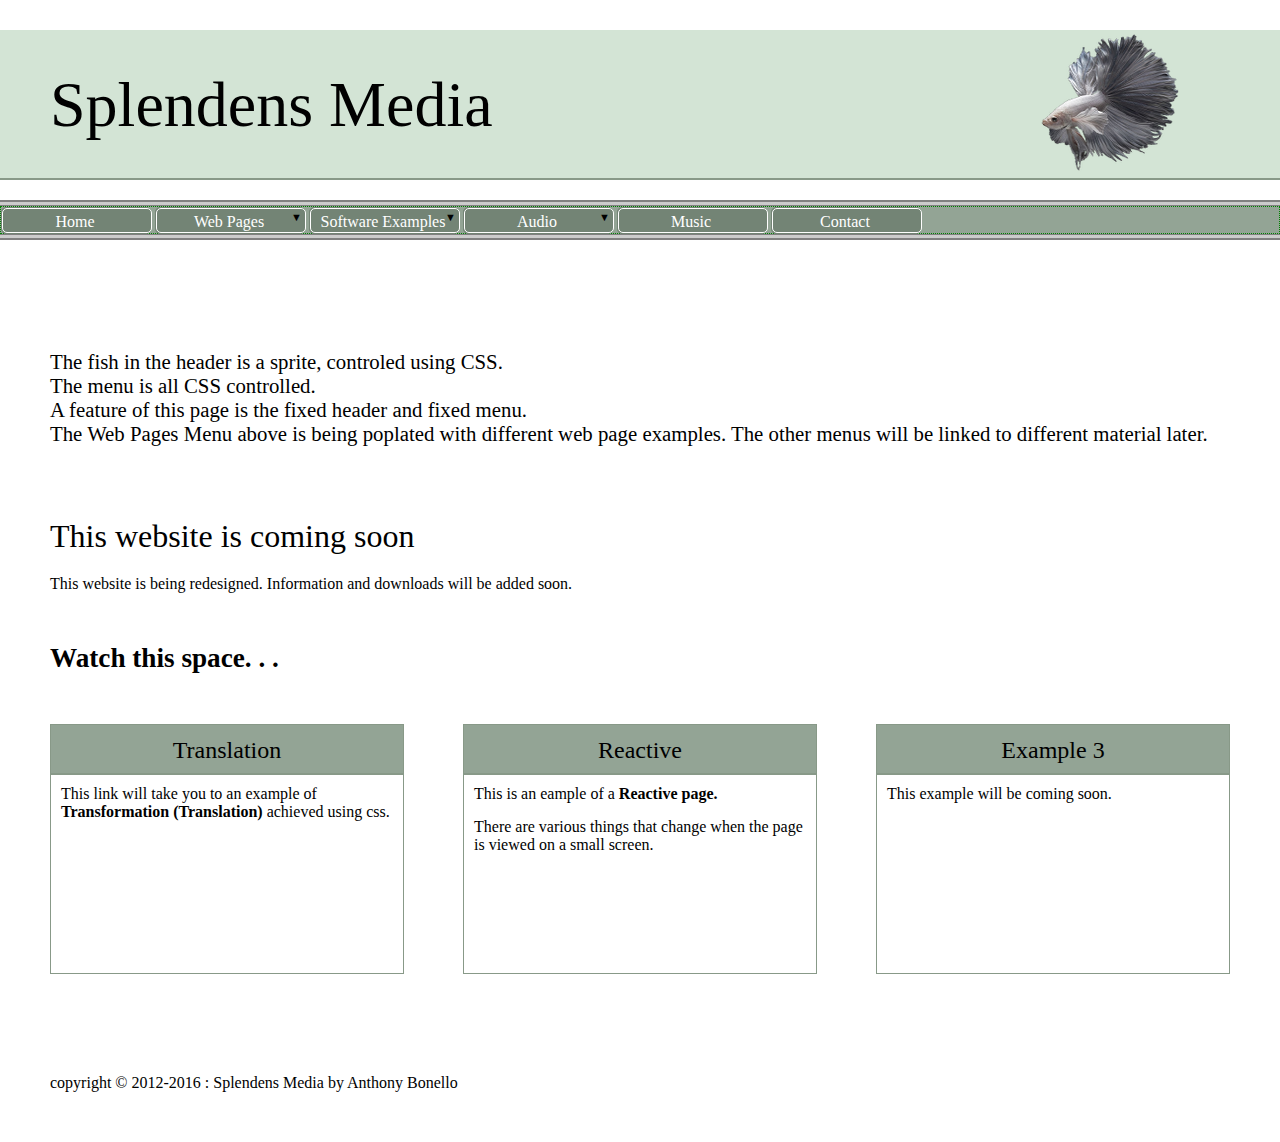
==== index.html @ 2cb2dcd8 "trying commit" ====
<!DOCTYPE html>
    <html>
        <head>
            <meta charset="UTF-8">
            <meta http-equiv="X-UA-Compatible" content="IE=9;IE=10;IE=Edge,chrome=1"/>
            <link href="css/reset.css" rel="stylesheet">
            <link href="css/style.css" rel="stylesheet">
        
            <!--[if lt IE 9]>
                <script src="http://html5shiv.googlecode.com/svn/trunk/html5.js"></script>
                <script src="scripts/html5shiv-printshiv.js"></script>
            <![endif]-->
            
            <title>Splendens Media</title>
        </head>
        
        <body>
            <header>
                <h1>Splendens Media</h1>
                <figure>
                    <!--a href="#"><img class="thumbnail" alt="Thumbnail" src="images/bettaSplendens.png" height = 140>
                    </a-->
                    <span class="fish"><a href="#">1</a></span>
                    </figure>
                
                
            </header>
            <div class="cover"></div>
            <div class="menu">
                <div class="border_top"></div>
                <nav class="navigation">
                    
                    <ul id="main_menu">
                        <li><a href="index.html">Home</a></li>
                        <li><a href="#Web">Web Pages</a><span class="darrow">&#9660;</span>
                            <ul class="web_menu">
                                <li><a href="translation.html">Translation Transformation</a></li>
                                <li><a href="responsive.html">Reactive page</a></li>
                                <li><a href="#sf3">Web Example 3</a></li>
                                <li><a href="#sf4">Web Example 4</a></li>
                                <li><a href="#sf5">Web Example 5</a></li>
                                <li><a href="#sf6">Web Example 6</a></li>
                            </ul>
                        </li>
                        <li><a href="#software">Software Examples</a><span class="darrow">&#9660;</span>
                            <ul class="sf_menu">
                                <li><a href="#sf1">SF Example 1</a></li>
                                <li><a href="#sf2">SF Example 2</a></li>
                                <li><a href="#sf3">SF Example 3</a></li>
                                <li><a href="#sf4">SF Example 4</a></li>
                                <li><a href="#sf5">SF Example 5</a></li>
                                <li><a href="#sf6">SF Example 6</a></li>
                            </ul>
                        </li>
                        <li><a href="#audio">Audio</a><span class="darrow">&#9660;</span>
                            <ul class="audio_menu">
                                <li><a href="#audio1">Audio 1</a></li>
                                <li><a href="#audio2">Audio 2</a></li>
                                <li><a href="#audio3">Audio 3</a><span class="rarrow">&#9654;</span>
                                    <ul class="audio_menu_sub">
                                        <li><a href="#audio3m1">Audio 3 mvt 1</a></li>
                                        <li><a href="#audio3m2">Audio 3 mvt 2</a></li>
                                        <li><a href="#audio3m3">Audio 3 mvt 3</a></li>
                                    </ul>
                                </li>
                                <li><a href="#audio4">Audio 4</a><span class="rarrow">&#9654;</span>
                                    <ul class="audio_menu_sub">
                                        <li><a href="#audio4m1">Audio 4 mvt 1</a></li>
                                        <li><a href="#audio4m2">Audio 4 mvt 2</a></li>
                                        <li><a href="#audio4m3">Audio 4 mvt 3</a></li>
                                        <li><a href="#audio4m4">Audio 4 mvt 4</a></li>
                                    </ul>
                                </li>
                                <li><a href="#audio5">Audio 5</a></li>
                            </ul>
                        </li>
                        <li><a href="#music">Music</a></li>
                        <li><a href="#contact">Contact</a></li>
                    </ul>
                    
                </nav>
                <div class="border_bottom"></div>
            </div>
            
            <section class="home_page">
                
                <div class="left_div"><p>The fish in the header is a sprite, controled using CSS.
                <br>
                The menu is all CSS controlled.<br>
                A feature of this page is the fixed header and fixed menu.<br>
                The Web Pages Menu above is being poplated with different web page examples. The other menus will be linked to different material later.
                <br><br><br><br></p></div>
                
                
                <div class="main_div">
                    <h2>This website is coming soon</h2>
                    <p class="welcome">This website is being redesigned. Information and downloads will be added soon.</p>
                    <p class="strong">Watch this space. . .</p>
                    
                    
                </div>
                
                <div class="place1 color">
                    <header><h2><a href="translation.html">Translation</a></h2></header>
                    <p>This link will take you to an example of <strong>Transformation (Translation)</strong> achieved using css.</p>
                </div>
                <div class="place2 color">
                    <header><h2><a href="responsive.html">Reactive</a></h2></header>
                    <p>This is an eample of a <strong>Reactive page.</strong></p>
                    <p>There are various things that change when the page is viewed on a small screen.</p>
                </div>
                <div class="place3 color">
                    <header><h2>Example 3</h2></header>
                    <p>This example will be coming soon.</p>
                </div>
                
                
                
                <div class="right_div"></div>
                
                
            </section>
            
            <footer>
                <p>copyright &copy; 2012-2016
                <? php
                echo date('Y'); ?>: Splendens Media by
                <a href="&#109;&#97;&#105;&#108;&#116;&#111;&#58;&#97;&#110;&#116;&#104;&#111;&#110;&#121;&#98;&#111;&#110;&#101;&#108;&#108;&#111;&#95;&#109;&#117;&#115;&#105;&#99;&#64;&#104;&#111;&#116;&#109;&#97;&#105;&#108;&#46;&#99;&#111;&#109;">
                    &#65;&#110;&#116;&#104;&#111;&#110;&#121;&#32;&#66;&#111;&#110;&#101;&#108;&#108;&#111;</a>
</p>

            </footer>
            
        </body>
    </html>
---- css/style.css ----
* {  /* Reset Rule */
    font-family: serif;
    font-size: 16px;
    margin: 0;
    padding: 0;
}

body {
    position: relative;
    /*background-color: #ABC;*/
    top: 300px;
    left: 0px;
    right: 0px;
    padding: 50px;
    width: 100%;
    /*border: 2px solid darkgreen;*/
    z-index: -1;
}

/* Header
 * ===============================*/

header {
    position: fixed;
    top: 30px;
    left: 0;
    right: 0;
    /*width: inherit;*/
    height: 150px;
    background-color: #D3E4D5;
    border-bottom: 2px solid #898;
    margin-bottom: 50px;
    z-index: 99; 
}

header h1 {
    font-family: cursive;
    font-size: 4em;
    float: left;
    line-height: 150px;
    margin-left: 50px;
    margin-right: 10px;
}

header figure {
    float: right;
    margin: 2px 100px 0 0;
}



span.fish a:link, span.fish a:visited {
    display: block;
    text-indent: -9999px;
    width: 140px;
    height: 140px;
    /*background: url(../images/sprite.png) top left no-repeat;*/
    background-image: url(../images/bettaSplendensSprite.png);
    -webkit-animation: swim 0.9s steps(8) infinite;
    animation: swim 0.9s steps(8) infinite;
    
}

@-webkit-keyframes swim {
    from {background-position: 0px;}
    to {background-position: -1120px;}
}

@keyframes swim {
    from {background-position: 0px;}
    to {background-position: -1120px;}
}

.cover {
    width: 100%;
    height: 230px;
    background-color: white;
    position: fixed;
    top: 0;
    left: 0;
    z-index: 80;
}

/* Menu
 * ==================================*/

div.menu {
    position: fixed;
    top: 200px;
    left: 0;
    right: 0;
    height: 40px;
    background-color: #93A495;
    z-index: 99;
}

.navigation {
    border:5px solid red;
    position: relative;
    top: 0px;
    height: 28px;
    border: 1px dotted green;
    z-index: 99;
}


.menu > .border_top {
    position: relative;
    top: 0px;
    left: 0;
    height: 6px;
    background-color: #CCC;
    border-top: 2px solid gray;
    border-bottom: 1px solid gray;
}

.menu > .border_bottom {
    position: relative;
    bottom: 0;
    left: 0;
    height: 6px;
    background-color: #CCC;
    border-top: 1px solid gray;
    border-bottom: 2px solid gray;
    z-index: 10;
}

ul#main_menu, ul.web_menu, ul.sf_menu, ul.audio_menu, ul.audio_menu_sub {
    list-style-type: none;
    background-color: #738475;
    border-radius: 5px;
    z-index: 50;
}

ul#main_menu li {
    width: 150px;
    text-align: center;
    position: relative;
    float: left;
    margin-right: 4px;
    background-color: #738475;
    border-radius: 5px;
    z-index: 55;
    border: 1px solid #738475;
    /*border: 1px solid blue;*/
}

ul#main_menu a {
    text-decoration: none;
    display: block;
    width: 150px;
    height: 25px;
    line-height: 25px;
    padding-right: 4px;
    color: white;
    text-align: center;
    border: 1px solid #fff;
    border-radius: 5px;
}

ul#main_menu .web_menu a, ul#main_menu .sf_menu a, ul#main_menu .audio_menu a {
    margin-top: 3px; 
}

ul#main_menu .audio_menu_sub a {
    margin-left: 2px;
    /*border: 1px solid red;*/
}

ul#main_menu li:hover > a {
    background-color: #CFC;
    color: black;
}

ul#main_menu li:hover a:hover {
    background-color: #9D8;
    color: black;
}

ul#main_menu ul.web_menu, ul#main_menu ul.sf_menu, ul#main_menu ul.audio_menu {
    display: none;
    position: absolute;
    top: 26px;
    left:0;
}

ul#main_menu ul.audio_menu_sub {
    display: none;
    position: absolute;
    top: 0;
    left: 150px;
}


ul#main_menu li:hover .web_menu, ul#main_menu li:hover .sf_menu, ul#main_menu li:hover .audio_menu {
    display: block;
}

ul#main_menu .audio_menu li:hover .audio_menu_sub {
    display: block;
    width: 162px;
}

.darrow {
    font-size: 11px;
    position: absolute;
    top: 3px;
    right: 2px;
}

.rarrow {
    font-size: 11px;
    position: absolute;
    top: 10px;
    right: 2px;
    
}

/*
.sf_menu {
    float: none;
    position: absolute;
    top: 51px;
    left: 0;
    display:block;
}

.audio_menu {
    float: none;
    position: absolute;
    top: 10px;
    left: 0;
    display:block;
}
*/


/* Main section
 * ==============================*/

.home_page h2 {
    position: relative;
    font-size: 2em;
    z-index: -1;
    padding-bottom: 20px;
}

p.strong {
    font-size: 1.7em;
    font-weight: bold;
    padding: 50px 0;
}

p.strong:hover {
    font-size: 1.7em;
    font-weight: bold;
    padding: 50px 0;
    transition: opacity 2000ms ease-out 0s;
}

/*
.right_div {
    float: left;
    width: 150px;
    height: 300px;
    border: 1px solid red;
}

.main_div {
    
}
*/

.left_div p {
    font-size: 1.3em;
}

.color > header {
    background-color: #93A495;
    position: relative;
    margin: 0;
    padding: 0;
    top: 0;
    height: 50px;
    z-index: -1;
    
}
.color a:link, .color a:visited {
    text-decoration: none;
    color: black;
    font-size: inherit;
}

.color a:hover {
    color: darkorange;
}

.color h2 {
    font-size: 150%;
    width: 100%;
    margin: auto auto;
    text-align: center;
    line-height: 50px;
    display: block;
}
.color p {
    padding: 10px 5px 5px 10px;
}

div.place1 {
    border: 1px solid #898;
    position: relative;
    height: 250px;
    left: 0;
    width: 30%;
    float: left;
    z-index: -1;
}

div.place2 {
    border: 1px solid #898;
    position: relative;
    height: 250px;
    left: 0%;
    width: 30%;
    float: left;
    margin-left: 5%;
    z-index: -1;
}

div.place3 {
    border: 1px solid #898;
    position: relative;
    height: 250px;
    right: 0;
    width: 30%;
    float: right;
    z-index: -1;
}

.trigger {
    position: relative;
    width: 200px;
    height: 200px;
    border: 1px solid #999;
    background: #FFA720;

}

.trigger > p {
    position: relative;
    font-size: 34px;
    text-align: center;
    vertical-align: middle;
    line-height: 150px;
    top: -200px;
}

.box {
    position: relative;
    display: inline-block;
    background: pink;
    width: 200px;
    height: 200px;
    -webkit-transition: -webkit-transform 300ms ease-in-out;
    transition: transform 300ms ease-in-out;
    pointer-events: none;
    z-index: 1;
}

.box p {
    position: relative;
    top: -25px;
    font-size: 34px;
    text-align: center;
    vertical-align: middle;
    line-height: 200px;
}

.trigger:hover > .box {
    -webkit-transform: translate(200px, 400px) rotate(20deg);
    transform: translate(200px, 400px) rotate(20deg);
}

.trigger:active > .box{
    -webkit-transform: translate(1200px, 250px) rotate(-740deg);
    transform: translate(1200px, 250px) rotate(-740deg);
}

.extra_space {
    height: 400px;
    width: 100%;
    border: 1px solid black;
}
    
footer {
    clear: both;
    position: relative;
    margin-top: 50px;
    padding-top: 100px;
    width: 100%;
    font-size: 0.5em;
}

footer a{
    text-decoration: none;
    color: black;
}

footer a:hover {
    font-weight: bold;
    text-decoration: underline;
}
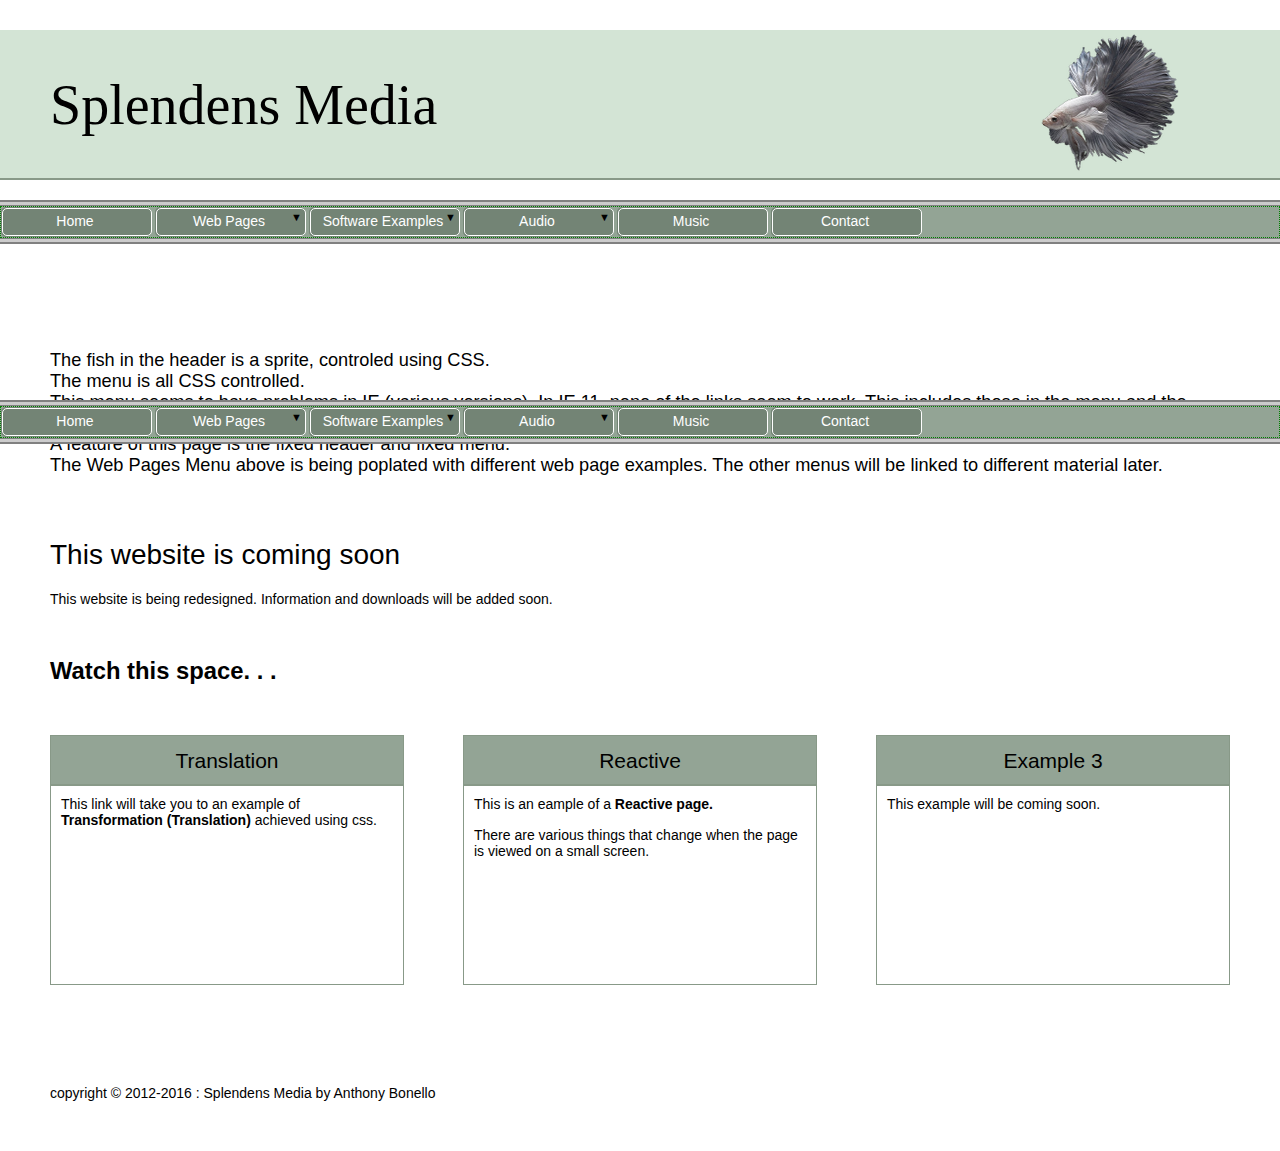
==== commit c2e699c9: "adding a new menu" ====
--- a/index.html
+++ b/index.html
@@ -13,7 +13,7 @@
             
             <title>Splendens Media</title>
         </head>
-        
+        <!-- This is a comment added to test Git Hub -->
         <body>
             <header>
                 <h1>Splendens Media</h1>
@@ -87,10 +87,70 @@
                 <div class="left_div"><p>The fish in the header is a sprite, controled using CSS.
                 <br>
                 The menu is all CSS controlled.<br>
+                This menu seems to have problems in IE (various versions). In IE 11, none of the links seem to work. This includes those in the menu and the headings in the middle of the page. I want to design another menu which will be shown below this block of text based on a different paradigm.<br>
                 A feature of this page is the fixed header and fixed menu.<br>
                 The Web Pages Menu above is being poplated with different web page examples. The other menus will be linked to different material later.
                 <br><br><br><br></p></div>
                 
+        
+        
+        <div class="menu2">
+                <div class="border_top2"></div>
+                <nav class="navigation2">
+                    
+                    <ul id="main_menu">
+                        <li><a href="index.html">Home</a></li>
+                        <li><a href="#Web">Web Pages</a><span class="darrow">&#9660;</span>
+                            <ul class="web_menu">
+                                <li><a href="translation.html">Translation Transformation</a></li>
+                                <li><a href="responsive.html">Reactive page</a></li>
+                                <li><a href="#sf3">Web Example 3</a></li>
+                                <li><a href="#sf4">Web Example 4</a></li>
+                                <li><a href="#sf5">Web Example 5</a></li>
+                                <li><a href="#sf6">Web Example 6</a></li>
+                            </ul>
+                        </li>
+                        <li><a href="#software">Software Examples</a><span class="darrow">&#9660;</span>
+                            <ul class="sf_menu">
+                                <li><a href="#sf1">SF Example 1</a></li>
+                                <li><a href="#sf2">SF Example 2</a></li>
+                                <li><a href="#sf3">SF Example 3</a></li>
+                                <li><a href="#sf4">SF Example 4</a></li>
+                                <li><a href="#sf5">SF Example 5</a></li>
+                                <li><a href="#sf6">SF Example 6</a></li>
+                            </ul>
+                        </li>
+                        <li><a href="#audio">Audio</a><span class="darrow">&#9660;</span>
+                            <ul class="audio_menu">
+                                <li><a href="#audio1">Audio 1</a></li>
+                                <li><a href="#audio2">Audio 2</a></li>
+                                <li><a href="#audio3">Audio 3</a><span class="rarrow">&#9654;</span>
+                                    <ul class="audio_menu_sub">
+                                        <li><a href="#audio3m1">Audio 3 mvt 1</a></li>
+                                        <li><a href="#audio3m2">Audio 3 mvt 2</a></li>
+                                        <li><a href="#audio3m3">Audio 3 mvt 3</a></li>
+                                    </ul>
+                                </li>
+                                <li><a href="#audio4">Audio 4</a><span class="rarrow">&#9654;</span>
+                                    <ul class="audio_menu_sub">
+                                        <li><a href="#audio4m1">Audio 4 mvt 1</a></li>
+                                        <li><a href="#audio4m2">Audio 4 mvt 2</a></li>
+                                        <li><a href="#audio4m3">Audio 4 mvt 3</a></li>
+                                        <li><a href="#audio4m4">Audio 4 mvt 4</a></li>
+                                    </ul>
+                                </li>
+                                <li><a href="#audio5">Audio 5</a></li>
+                            </ul>
+                        </li>
+                        <li><a href="#music">Music</a></li>
+                        <li><a href="#contact">Contact</a></li>
+                    </ul>
+                    
+                </nav>
+                <div class="border_bottom2"></div>
+            </div>
+        
+        
                 
                 <div class="main_div">
                     <h2>This website is coming soon</h2>
@@ -123,8 +183,8 @@
             
             <footer>
                 <p>copyright &copy; 2012-2016
-                <? php
-                echo date('Y'); ?>: Splendens Media by
+                <!-- I want to add this PHP code later on <? php
+                echo date('Y'); ?> -->: Splendens Media by
                 <a href="&#109;&#97;&#105;&#108;&#116;&#111;&#58;&#97;&#110;&#116;&#104;&#111;&#110;&#121;&#98;&#111;&#110;&#101;&#108;&#108;&#111;&#95;&#109;&#117;&#115;&#105;&#99;&#64;&#104;&#111;&#116;&#109;&#97;&#105;&#108;&#46;&#99;&#111;&#109;">
                     &#65;&#110;&#116;&#104;&#111;&#110;&#121;&#32;&#66;&#111;&#110;&#101;&#108;&#108;&#111;</a>
 </p>
--- a/css/style.css
+++ b/css/style.css
@@ -1,6 +1,6 @@
 * {  /* Reset Rule */
-    font-family: serif;
-    font-size: 16px;
+    font-family: arial;
+    font-size: 14px;
     margin: 0;
     padding: 0;
 }
@@ -95,10 +95,9 @@
 }
 
 .navigation {
-    border:5px solid red;
     position: relative;
     top: 0px;
-    height: 28px;
+    height: 32px;
     border: 1px dotted green;
     z-index: 99;
 }
@@ -135,6 +134,7 @@
 ul#main_menu li {
     width: 150px;
     text-align: center;
+    text-overflow: clip;
     position: relative;
     float: left;
     margin-right: 4px;
@@ -149,21 +149,24 @@
     text-decoration: none;
     display: block;
     width: 150px;
-    height: 25px;
+    height: 28px;
     line-height: 25px;
     padding-right: 4px;
     color: white;
     text-align: center;
     border: 1px solid #fff;
     border-radius: 5px;
+    z-index: 60;
 }
 
 ul#main_menu .web_menu a, ul#main_menu .sf_menu a, ul#main_menu .audio_menu a {
-    margin-top: 3px; 
+    margin-top: 3px;
+    z-index: 60;
 }
 
 ul#main_menu .audio_menu_sub a {
     margin-left: 2px;
+    z-index: 60;
     /*border: 1px solid red;*/
 }
 
@@ -233,6 +236,50 @@
     display:block;
 }
 */
+
+
+/* Menu 2
+ * ==================================*/
+div.menu2 {
+    position: fixed;
+    top: 400px;
+    left: 0;
+    right: 0;
+    height: 40px;
+    background-color: #93A495;
+    z-index: 99;
+}
+
+.navigation2 {
+    position: relative;
+    top: 0px;
+    height: 32px;
+    border: 1px dotted green;
+    z-index: 99;
+}
+
+.menu2 > .border_top2 {
+    position: relative;
+    top: 0px;
+    left: 0;
+    height: 6px;
+    background-color: #CCC;
+    border-top: 2px solid gray;
+    border-bottom: 1px solid gray;
+}
+
+.menu2 > .border_bottom2 {
+    position: relative;
+    bottom: 0;
+    left: 0;
+    height: 6px;
+    background-color: #CCC;
+    border-top: 1px solid gray;
+    border-bottom: 2px solid gray;
+    z-index: 10;
+}
+
+
 
 
 /* Main section
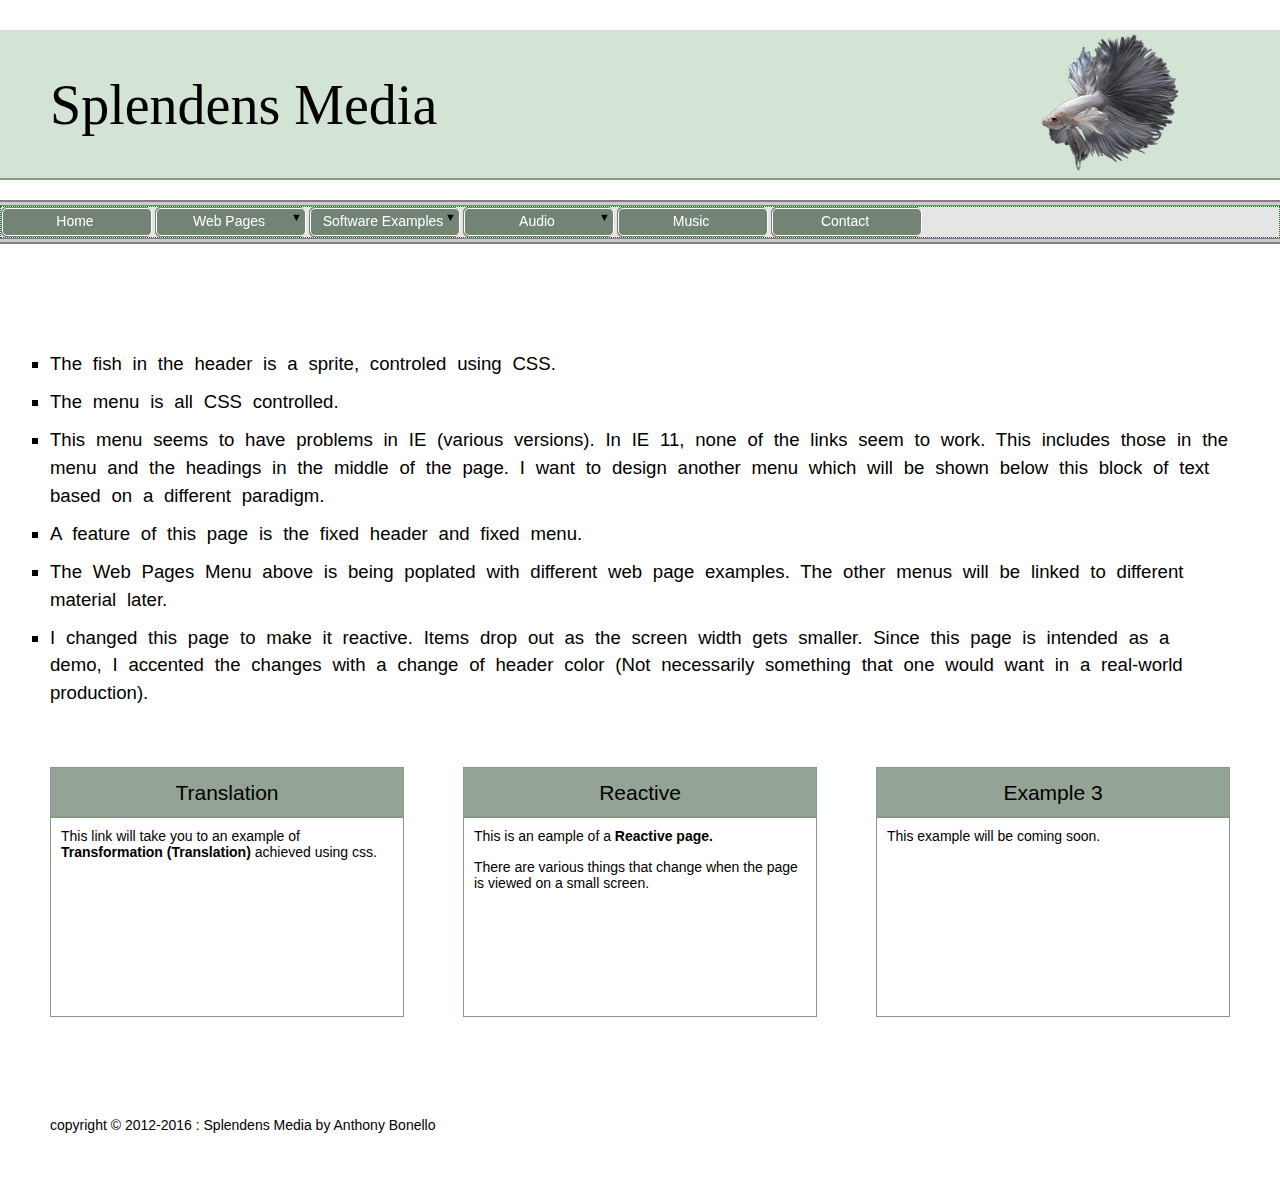
==== commit 172a8787: "Tidying and Reactive Main page" ====
--- a/index.html
+++ b/index.html
@@ -84,81 +84,93 @@
             
             <section class="home_page">
                 
-                <div class="left_div"><p>The fish in the header is a sprite, controled using CSS.
+                <div class="left_div">
+                    <ul>
+                        <li>The fish in the header is a sprite, controled using CSS.</li>
+                        <li>The menu is all CSS controlled.</li>
+                        <li>This menu seems to have problems in IE (various versions). In IE 11, none of the links seem to work. This includes those in the menu and the headings in the middle of the page. I want to design another menu which will be shown below this block of text based on a different paradigm.</li>
+                        <li>A feature of this page is the fixed header and fixed menu.</li>
+                        <li>The Web Pages Menu above is being poplated with different web page examples. The other menus will be linked to different material later.</li>
+                        <li>I changed this page to make it reactive. Items drop out as the screen width gets smaller. Since this page is intended as a demo, I accented the changes with a change of header color (Not necessarily something that one would want in a real-world production).</li>
+                    </ul>
+                    <!--p>The fish in the header is a sprite, controled using CSS.
                 <br>
                 The menu is all CSS controlled.<br>
                 This menu seems to have problems in IE (various versions). In IE 11, none of the links seem to work. This includes those in the menu and the headings in the middle of the page. I want to design another menu which will be shown below this block of text based on a different paradigm.<br>
                 A feature of this page is the fixed header and fixed menu.<br>
                 The Web Pages Menu above is being poplated with different web page examples. The other menus will be linked to different material later.
-                <br><br><br><br></p></div>
-                
-        
-        
-        <div class="menu2">
-                <div class="border_top2"></div>
-                <nav class="navigation2">
-                    
-                    <ul id="main_menu">
-                        <li><a href="index.html">Home</a></li>
-                        <li><a href="#Web">Web Pages</a><span class="darrow">&#9660;</span>
-                            <ul class="web_menu">
-                                <li><a href="translation.html">Translation Transformation</a></li>
-                                <li><a href="responsive.html">Reactive page</a></li>
-                                <li><a href="#sf3">Web Example 3</a></li>
-                                <li><a href="#sf4">Web Example 4</a></li>
-                                <li><a href="#sf5">Web Example 5</a></li>
-                                <li><a href="#sf6">Web Example 6</a></li>
-                            </ul>
-                        </li>
-                        <li><a href="#software">Software Examples</a><span class="darrow">&#9660;</span>
-                            <ul class="sf_menu">
-                                <li><a href="#sf1">SF Example 1</a></li>
-                                <li><a href="#sf2">SF Example 2</a></li>
-                                <li><a href="#sf3">SF Example 3</a></li>
-                                <li><a href="#sf4">SF Example 4</a></li>
-                                <li><a href="#sf5">SF Example 5</a></li>
-                                <li><a href="#sf6">SF Example 6</a></li>
-                            </ul>
-                        </li>
-                        <li><a href="#audio">Audio</a><span class="darrow">&#9660;</span>
-                            <ul class="audio_menu">
-                                <li><a href="#audio1">Audio 1</a></li>
-                                <li><a href="#audio2">Audio 2</a></li>
-                                <li><a href="#audio3">Audio 3</a><span class="rarrow">&#9654;</span>
-                                    <ul class="audio_menu_sub">
-                                        <li><a href="#audio3m1">Audio 3 mvt 1</a></li>
-                                        <li><a href="#audio3m2">Audio 3 mvt 2</a></li>
-                                        <li><a href="#audio3m3">Audio 3 mvt 3</a></li>
-                                    </ul>
-                                </li>
-                                <li><a href="#audio4">Audio 4</a><span class="rarrow">&#9654;</span>
-                                    <ul class="audio_menu_sub">
-                                        <li><a href="#audio4m1">Audio 4 mvt 1</a></li>
-                                        <li><a href="#audio4m2">Audio 4 mvt 2</a></li>
-                                        <li><a href="#audio4m3">Audio 4 mvt 3</a></li>
-                                        <li><a href="#audio4m4">Audio 4 mvt 4</a></li>
-                                    </ul>
-                                </li>
-                                <li><a href="#audio5">Audio 5</a></li>
-                            </ul>
-                        </li>
-                        <li><a href="#music">Music</a></li>
-                        <li><a href="#contact">Contact</a></li>
-                    </ul>
-                    
-                </nav>
-                <div class="border_bottom2"></div>
-            </div>
-        
-        
-                
-                <div class="main_div">
+                <br><br>
+                I changed this page to make it reactive. Items drop out as the screen width gets smaller. Since this page is intended as a demo, I accented the changes with a change of header color (Not necessarily something that one would want in a real-world production).
+                <br><br></p-->
+                </div>
+                
+        
+        
+        <!--div class="menu2">
+            <div class="border_top2"></div>
+            <nav class="navigation2">
+                
+                <ul id="main_menu2">
+                    <li><a href="index.html">Home</a></li>
+                    <li><a href="#Web">Web Pages</a><span class="darrow">&#9660;</span></li>
+                    <li><a href="#software">Software Examples</a><span class="darrow">&#9660;</span></li-->
+                    <!--li><a href="#audio">Audio</a><span class="darrow">&#9660;</span>
+                        <ul class="audio_menu">
+                            <li><a href="#audio1">Audio 1</a></li>
+                            <li><a href="#audio2">Audio 2</a></li>
+                            <li><a href="#audio3">Audio 3</a><span class="rarrow">&#9654;</span>
+                                <ul class="audio_menu_sub">
+                                    <li><a href="#audio3m1">Audio 3 mvt 1</a></li>
+                                    <li><a href="#audio3m2">Audio 3 mvt 2</a></li>
+                                    <li><a href="#audio3m3">Audio 3 mvt 3</a></li>
+                                </ul>
+                            </li>
+                            <li><a href="#audio4">Audio 4</a><span class="rarrow">&#9654;</span>
+                                <ul class="audio_menu_sub">
+                                    <li><a href="#audio4m1">Audio 4 mvt 1</a></li>
+                                    <li><a href="#audio4m2">Audio 4 mvt 2</a></li>
+                                    <li><a href="#audio4m3">Audio 4 mvt 3</a></li>
+                                    <li><a href="#audio4m4">Audio 4 mvt 4</a></li>
+                                </ul>
+                            </li>
+                            <li><a href="#audio5">Audio 5</a></li>
+                        </ul>
+                    </li>
+                    <li><a href="#music">Music</a></li>
+                    <li><a href="#contact">Contact</a></li-->
+                <!--/ul>
+                
+                <ul class="sub1 wm"> <!--class="web_menu", >
+                    <li><a href="translation.html">Translation</a></li>
+                    <li><a href="responsive.html">Reactive page</a></li>
+                    <li><a href="#sf3">Web Example 3</a></li>
+                    <li><a href="#sf4">Web Example 4</a></li>
+                    <li><a href="#sf5">Web Example 5</a></li>
+                    <li><a href="#sf6">Web Example 6</a></li>
+                </ul>
+                
+                <ul class="sub1 sfm"> <!--class="sf_menu", >
+                    <li><a href="#sf1">SF Example 1</a></li>
+                    <li><a href="#sf2">SF Example 2</a></li>
+                    <li><a href="#sf3">SF Example 3</a></li>
+                    <li><a href="#sf4">SF Example 4</a></li>
+                    <li><a href="#sf5">SF Example 5</a></li>
+                    <li><a href="#sf6">SF Example 6</a></li>
+                </ul>
+                
+            </nav>
+            <div class="border_bottom2"></div>
+        </div-->
+        
+        
+                
+                <!--div class="main_div">
                     <h2>This website is coming soon</h2>
                     <p class="welcome">This website is being redesigned. Information and downloads will be added soon.</p>
                     <p class="strong">Watch this space. . .</p>
                     
                     
-                </div>
+                </div-->
                 
                 <div class="place1 color">
                     <header><h2><a href="translation.html">Translation</a></h2></header>
--- a/css/style.css
+++ b/css/style.css
@@ -73,12 +73,12 @@
 
 .cover {
     width: 100%;
-    height: 230px;
+    height: 237px;
     background-color: white;
     position: fixed;
     top: 0;
     left: 0;
-    z-index: 80;
+    z-index: 30;
 }
 
 /* Menu
@@ -90,8 +90,9 @@
     left: 0;
     right: 0;
     height: 40px;
-    background-color: #93A495;
-    z-index: 99;
+    /*background-color: #93A495;*/
+    background-color: rgba(0, 0, 0, 0.1);
+    z-index: 80;
 }
 
 .navigation {
@@ -99,7 +100,7 @@
     top: 0px;
     height: 32px;
     border: 1px dotted green;
-    z-index: 99;
+    z-index: 80;
 }
 
 
@@ -245,17 +246,17 @@
     top: 400px;
     left: 0;
     right: 0;
-    height: 40px;
+    height: 80px; /*40px*/
     background-color: #93A495;
-    z-index: 99;
+    z-index: 80;
 }
 
 .navigation2 {
     position: relative;
     top: 0px;
-    height: 32px;
+    height: 64px;
     border: 1px dotted green;
-    z-index: 99;
+    z-index: 80;
 }
 
 .menu2 > .border_top2 {
@@ -279,7 +280,85 @@
     z-index: 10;
 }
 
-
+ul#main_menu2, /*ul.web_menu,*/ ul.sf_menu, ul.audio_menu, ul.audio_menu_sub {
+    list-style-type: none;
+    background-color: #738475;
+    border-radius: 5px;
+    z-index: 50;
+}
+
+ul#main_menu2 li {
+    width: 150px;
+    text-align: center;
+    text-overflow: clip;
+    position: relative;
+    float: left;
+    margin-right: 4px;
+    background-color: #738475;
+    border-radius: 5px;
+    z-index: 55;
+    border: 1px solid #738475;
+    border: 1px solid blue;
+    line-height: 25px;
+}
+
+ul#main_menu2 a {
+    text-decoration: none;
+    display: block;
+    width: 150px;
+    height: 28px;
+    line-height: 25px;
+    padding-right: 4px;
+    color: white;
+    text-align: center;
+    border: 1px solid #fff;
+    border-radius: 5px;
+    z-index: 60;
+}
+
+.navigation2 .sub1 {
+    clear: both;
+    list-style-type: none;
+    background-color: #738475;
+    border-radius: 5px;
+    z-index: 50;
+}
+
+.navigation2 .sub1 li {
+    width: 150px;
+    text-align: center;
+    text-overflow: clip;
+    position: absolute;
+    left: 0;
+    top: 200px;
+    float: left;
+    margin-right: 4px;
+    background-color: #738475;
+    border-radius: 5px;
+    z-index: 55;
+    border: 1px solid #738475;
+    border: 1px solid blue;
+    line-height: 25px;
+}
+
+.navigation2 .sub1 a {
+    text-decoration: none;
+    display: block;
+    width: 150px;
+    height: 28px;
+    line-height: 25px;
+    padding-right: 4px;
+    color: white;
+    text-align: center;
+    border: 1px solid #fff;
+    border-radius: 5px;
+    z-index: 60;
+}
+
+.navigation2 .wm {
+    /*opacity: 0;*/
+    /*visibility: hidden;*/
+}
 
 
 /* Main section
@@ -322,6 +401,19 @@
     font-size: 1.3em;
 }
 
+.left_div ul {
+    margin-bottom: 50px;
+}
+
+.left_div ul li {
+    list-style: square;
+    padding-bottom: 10px;
+    font-size: 1.33em;
+    line-height: 1.5em;
+    word-spacing: 0.3em;
+}
+
+
 .color > header {
     background-color: #93A495;
     position: relative;
@@ -391,7 +483,6 @@
     height: 200px;
     border: 1px solid #999;
     background: #FFA720;
-
 }
 
 .trigger > p {
@@ -449,7 +540,7 @@
     font-size: 0.5em;
 }
 
-footer a{
+footer a {
     text-decoration: none;
     color: black;
 }
@@ -459,3 +550,48 @@
     text-decoration: underline;
 }
 
+/* Reactive Media Queries for main page */
+@media (min-width: 700px) and (max-width: 970px){
+    header {
+        background-color: red;
+    }
+    
+    .cover {
+        height: 180px;
+    }
+    
+    header figure {
+        margin: 2px 30px 0 0;
+    }
+    
+    div.menu {
+        display: none;
+    }
+}
+
+@media (max-width: 699px){
+    header {
+        background-color: blue;
+    }
+    
+    .cover {
+        height: 180px;
+    }
+    
+    header figure {
+        display: none;
+    }
+    
+    div.menu {
+        display: none;
+    }
+    
+    div.place1, div.place2, div.place3 {
+
+        width: 90%;
+        margin: 10px auto 0 auto;
+        float: none;
+        left: 0;
+    }
+ 
+}
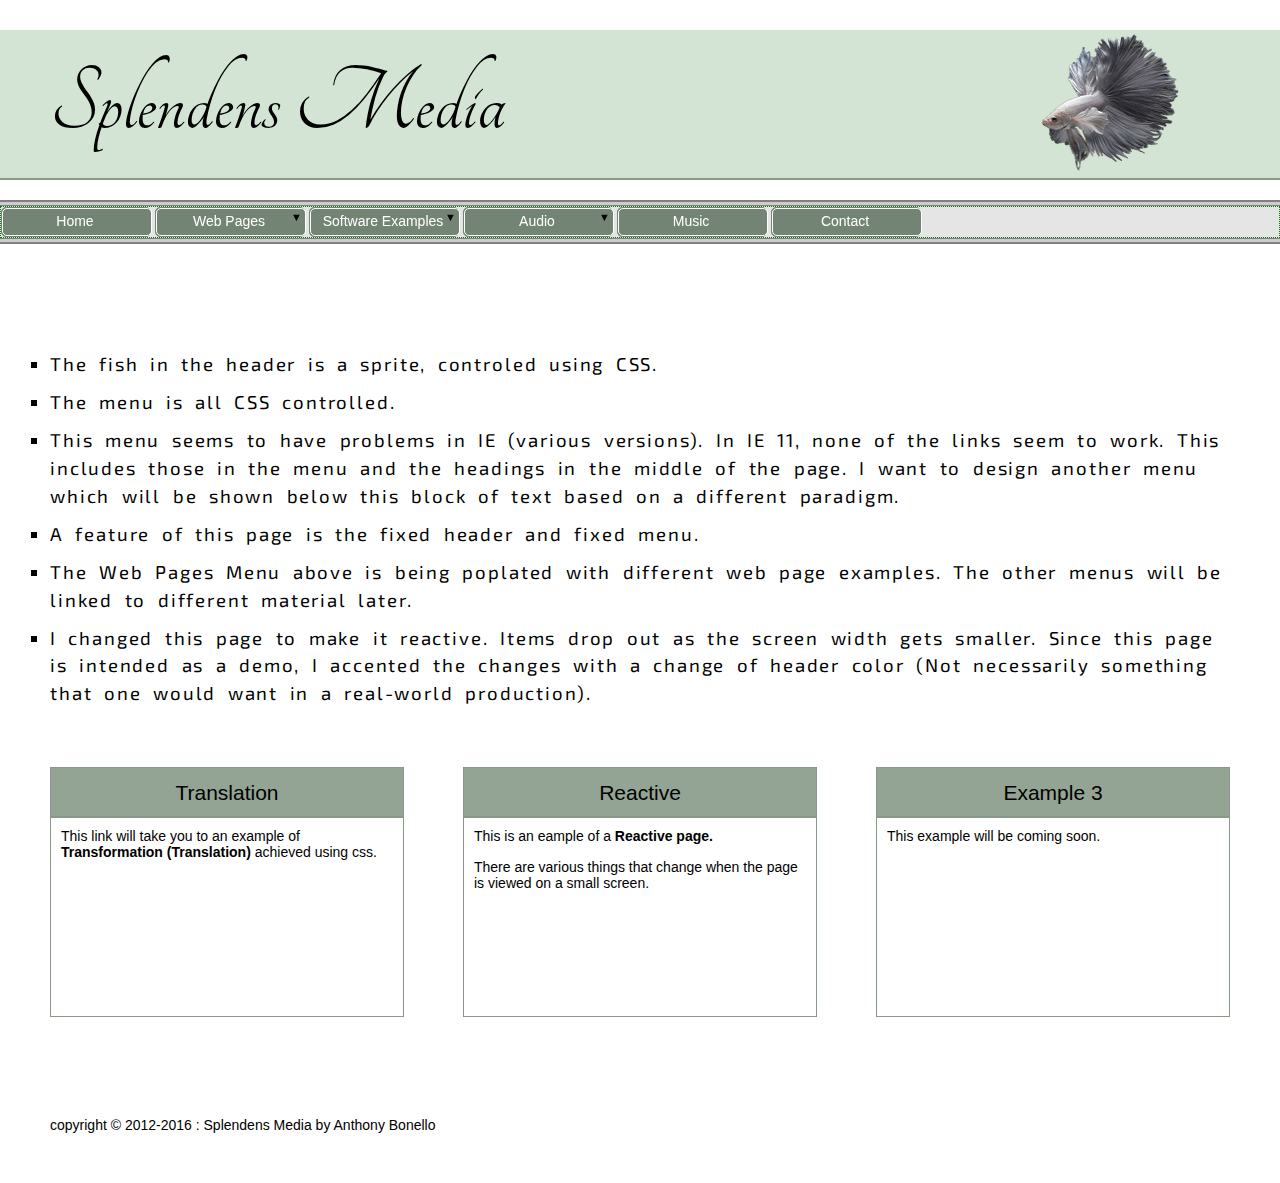
==== commit cdcbef86: "Fonts from Google" ====
--- a/index.html
+++ b/index.html
@@ -3,6 +3,7 @@
         <head>
             <meta charset="UTF-8">
             <meta http-equiv="X-UA-Compatible" content="IE=9;IE=10;IE=Edge,chrome=1"/>
+            <link href="https://fonts.googleapis.com/css?family=Exo+2|Tangerine" rel="stylesheet">
             <link href="css/reset.css" rel="stylesheet">
             <link href="css/style.css" rel="stylesheet">
         
--- a/css/style.css
+++ b/css/style.css
@@ -34,8 +34,8 @@
 }
 
 header h1 {
-    font-family: cursive;
-    font-size: 4em;
+    font-family: 'Tangerine', cursive;
+    font-size: 7em;
     float: left;
     line-height: 150px;
     margin-left: 50px;
@@ -406,11 +406,13 @@
 }
 
 .left_div ul li {
+    font-family: 'Exo 2', sans-serif;
     list-style: square;
     padding-bottom: 10px;
     font-size: 1.33em;
     line-height: 1.5em;
     word-spacing: 0.3em;
+    letter-spacing: 0.1em;
 }
 
 
